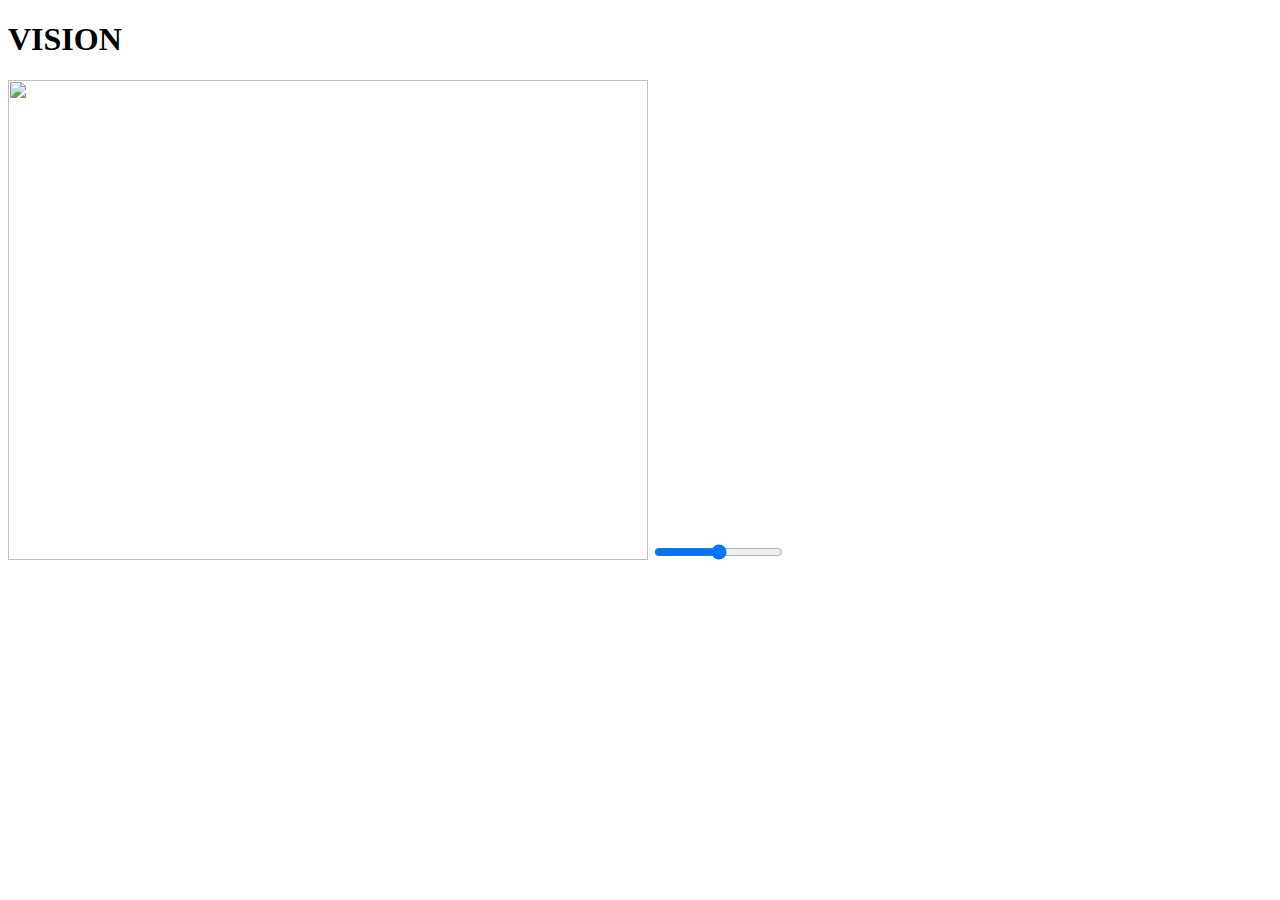
==== index.html @ ea926876 "Daltonization with opencv" ====
<!DOCTYPE html>
<html lang="en">
<head>
    <meta charset="UTF-8">
    <meta name="viewport" content="width=device-width, initial-scale=1.0">
    <title>VISION</title>
</head>
<body>
    <h1>VISION</h1>
    <!-- <img id="video_feed" width="640" height="480"> -->
    <img id="video_feed" src="/video_feed" width="640" height="480">
    <input type="range" min="100" max="1000" width="400" height="20"  class="slider" id="myRange">

    <script defer>
        const input = document.getElementById('myRange')
        input.addEventListener('change', ()=>{
            console.log(input.value);

            fetch('http://127.0.0.1:8000/gamma', {
                method: 'POST',
                headers: {
                    'Content-Type': 'application/json',
                    'Access-Control-Allow-Origin': "*"
                },
                body: JSON.stringify({text: input.value}),
                })
                .then(res => res.json()).then(res=>{
                    console.log("hello "+res);
                    // let aiMessage = { text: res.reply, sender: "ai" };
                    // setMessages([...messages, newMessage, aiMessage]);
                })
                .catch(error => {console.error('Error:', error); });
            
        } );
    </script>
</body>
</html>
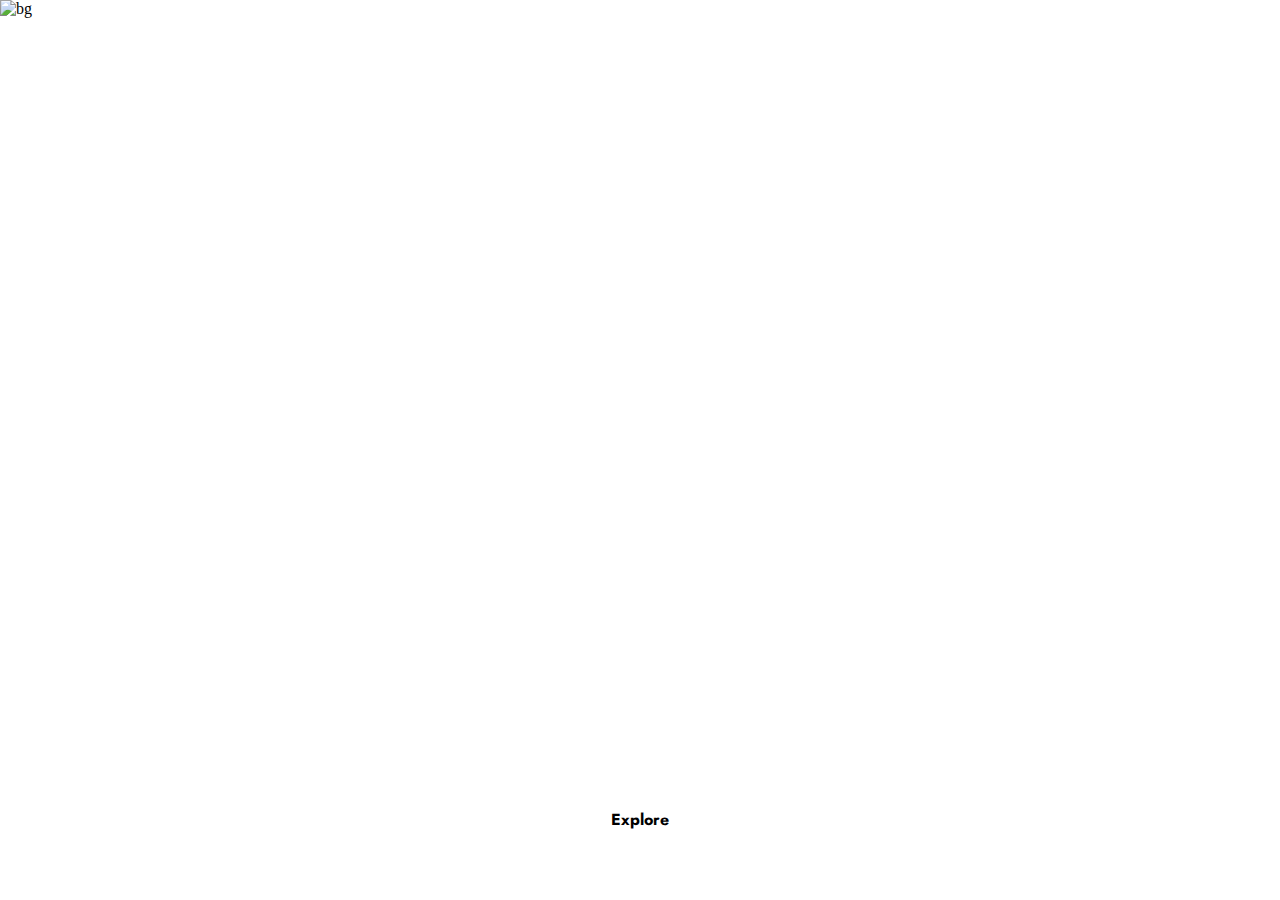
==== commit 78539f5a: "Machine learning" ====
--- a/index.html
+++ b/index.html
@@ -3,35 +3,61 @@
 <head>
     <meta charset="UTF-8">
     <meta name="viewport" content="width=device-width, initial-scale=1.0">
-    <title>VISION</title>
+    <title>Vision</title>
 </head>
 <body>
-    <h1>VISION</h1>
-    <!-- <img id="video_feed" width="640" height="480"> -->
-    <img id="video_feed" src="/video_feed" width="640" height="480">
-    <input type="range" min="100" max="1000" width="400" height="20"  class="slider" id="myRange">
+    <style>
+        @import url('https://fonts.googleapis.com/css2?family=Jost:ital,wght@0,100..900;1,100..900&family=Rubik+Wet+Paint&display=swap');
+        *{
+            margin: 0;
+            padding: 0;
+            box-sizing: border-box;
+            z-index: 5;
+        }
+        body{
+            height: 100vh;
+            display: flex;
+            flex-direction: column;
+            justify-content: flex-end;
+            align-items: center;
+            padding: 4em;
+        }
+        
+        .bg{
+            height: 100vh;
+            width: 100vw;
+            object-fit: cover;
+            position: absolute;
+            top: 0;
+            z-index: 0;
+        }
+        
+        main h1{
+            font-family: 'Rubik wet paint';
+            color: white;
+            font-size: 7rem;
+            font-weight: 400;
+            letter-spacing: 24px;
+            text-align: center;
+            margin-bottom: 2.5em;
+        }
+        a{
+            color: black;
+            text-decoration: none;
+            background-color: white;
+            font-family: 'jost';
+            font-weight: 700;
+            font-size: 1rem;
+            padding: 5px 30px;
+        }
+    </style>
+    <img src="/bg" alt="bg" class="bg">
+    <main>
+        <h1>
+            VISION
+        </h1>
+    </main>
+    <a href="/home">Explore</a>
 
-    <script defer>
-        const input = document.getElementById('myRange')
-        input.addEventListener('change', ()=>{
-            console.log(input.value);
-
-            fetch('http://127.0.0.1:8000/gamma', {
-                method: 'POST',
-                headers: {
-                    'Content-Type': 'application/json',
-                    'Access-Control-Allow-Origin': "*"
-                },
-                body: JSON.stringify({text: input.value}),
-                })
-                .then(res => res.json()).then(res=>{
-                    console.log("hello "+res);
-                    // let aiMessage = { text: res.reply, sender: "ai" };
-                    // setMessages([...messages, newMessage, aiMessage]);
-                })
-                .catch(error => {console.error('Error:', error); });
-            
-        } );
-    </script>
 </body>
 </html>